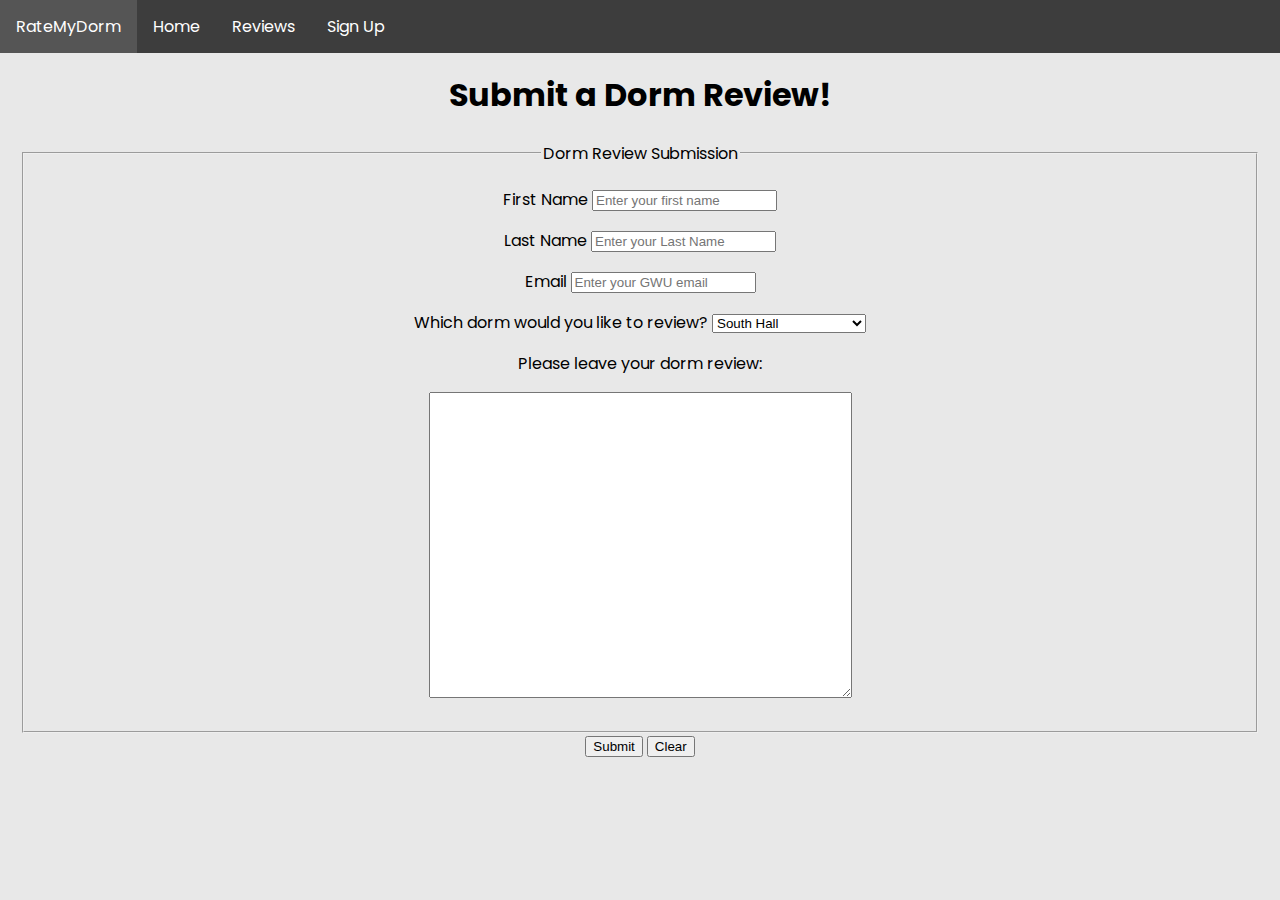
==== reviewform.html @ 8cee73ca "Harman's Updates 11/26" ====
<!DOCTYPE html>
<html lang="en">
<head>
   <title>Review Submission</title>
   <link rel="stylesheet" href="styles.css">
</head>
<body>
    <ul>
        <li><a class="active" href="./index.html">RateMyDorm</a></li>
        <li><a href="./index.html">Home</a></li>
        <li><a href="./reviews.html">Reviews</a></li>
        <li><a href="./signUp.html">Sign Up</a></li>
    </ul>
    <div class='homeBody'>
        <h1>Submit a Dorm Review!</h1>
        <form method="post" action="dorm_review_submission.php">
          <fieldset>
             <legend>Dorm Review Submission</legend>
             <p>
                <label>First Name</label>
                <input type="text" name="fname" placeholder="Enter your first name">
             </p>
             <p>
                <label>Last Name</label>
                <input type="text" name="lname" placeholder="Enter your Last Name">
             </p>
             <p>
                <label>Email</label>
                <input type="text" name="email" placeholder="Enter your GWU email">
             </p>
             <p>
                <label>Which dorm would you like to review?</label>
                <select name="specificdorm">
                    <option>South Hall</option>
                    <option>District House</option>
                    <option>Shenkman Hall</option>
                    <option>1959 E St.</option>
                    <option>2109 F St.</option>
                    <option>The Dakota</option>
                    <option>FSK Hall</option>
                    <option>Fulbright Hall</option>
                    <option>International House</option>
                    <option>JBKO Hall</option>
                    <option>Mitchell Hall</option>
                    <option>Munson Hall</option>
                    <option>Philip Amsterdam Hall</option>
                </select>
             </p>
             <p>
                <label>Please leave your dorm review: </label>
                <div>
                    <textarea name="dormreview" rows="20" cols="50"></textarea>
                </div>
             </p>
          </fieldset>
          <input type="submit">
          <input type="button" value="Clear">
       </form>
    </div>
</body>
---- styles.css ----
/* Google Fonts - Poppins */
@import url('https://fonts.googleapis.com/css2?family=Poppins:wght@300;400;500;600&display=swap');

body {
    margin:0;
    font-family: 'Poppins', sans-serif;
    background-color: #E8E8E8;
}

ul {
list-style-type: none;
margin: 0;
padding: 0;
overflow: hidden;
background-color: #3D3D3D;
position: fixed;
top: 0;
width: 100%;
}

li {
float: left;
}

li a {
display: block;
color: white;
text-align: center;
padding: 14px 16px;
text-decoration: none;
}

li a:hover:not(.active) {
background-color: #111;
}

.active {
background-color: #947F57;
}
.homeBody {
    padding:20px;
    margin-top:30px;
    height:800px;
    background-color: #E8E8E8;
    text-align: center;
}
.button {
    border: none;
    outline: none;
    color: white;
    padding: 1rem 3rem;
    border-radius: 1rem;
    background-color: #947F57;
    cursor: pointer;
}
.collapsible {
    background-color: #3D3D3D;
    color: white;
    cursor: pointer;
    padding: 18px;
    width: 100%;
    border: 0.5px solid black;
    text-align: center;
    outline: none;
    font-size: 15px;
  }
.collapsibleContainer {
    padding: 0px 300px 0px 300px;
}
  
  .active, .collapsible:hover {
    background-color: #555;
  }
  
  .content {
    padding: 0 18px;
    display: none;
    overflow: hidden;
    background-color: #f1f1f1;
  }
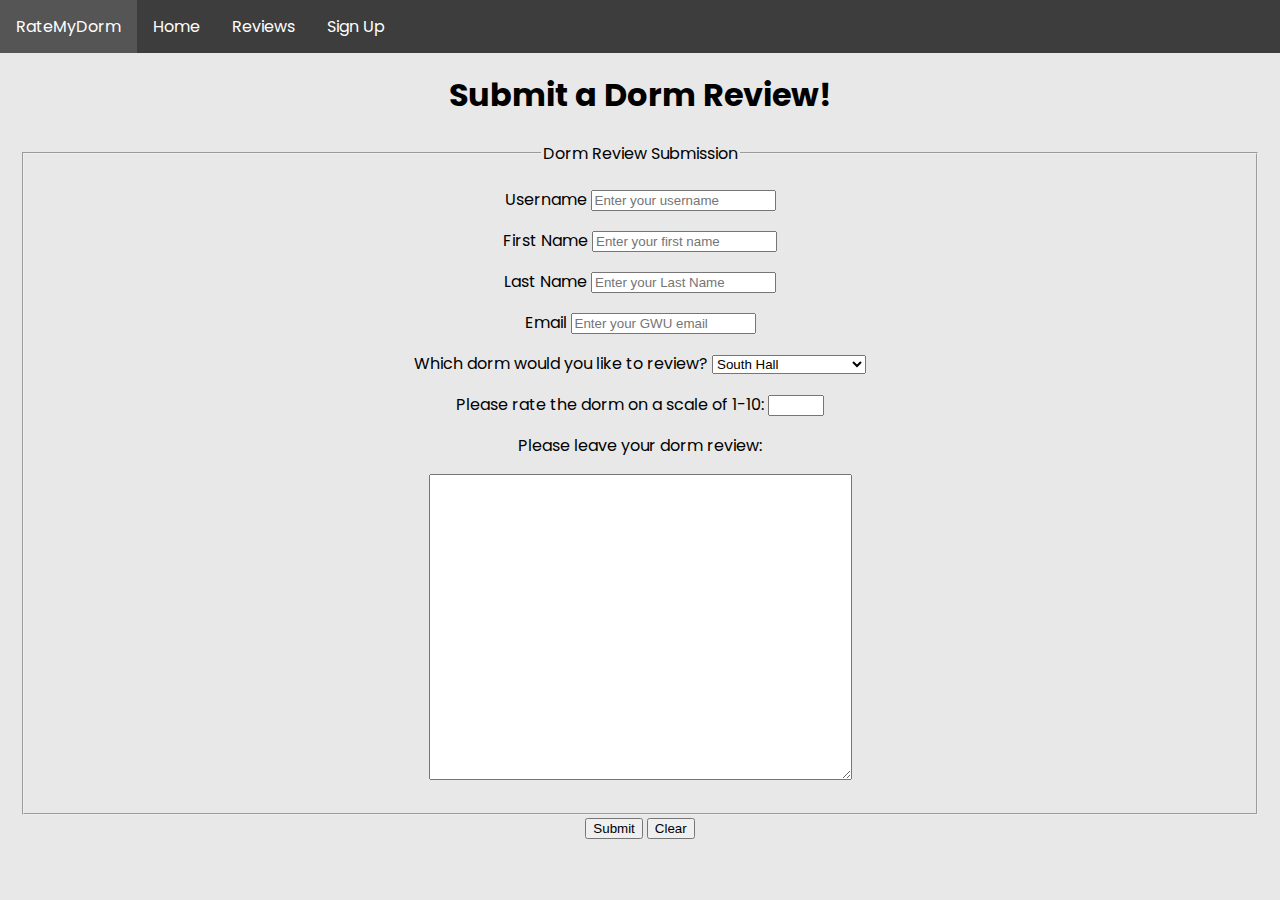
==== commit 1081bbdd: "Add files via upload" ====
--- a/reviewform.html
+++ b/reviewform.html
@@ -16,6 +16,10 @@
         <form method="post" action="dorm_review_submission.php">
           <fieldset>
              <legend>Dorm Review Submission</legend>
+             <p>
+               <label>Username</label>
+               <input type="text" name="username" placeholder="Enter your username">
+            </p>
              <p>
                 <label>First Name</label>
                 <input type="text" name="fname" placeholder="Enter your first name">
@@ -47,6 +51,10 @@
                 </select>
              </p>
              <p>
+               <label id="rating">Please rate the dorm on a scale of 1-10: </label>
+               <input type="number" id="rating" name="rating" min="1" max="10">
+            </p>
+             <p>
                 <label>Please leave your dorm review: </label>
                 <div>
                     <textarea name="dormreview" rows="20" cols="50"></textarea>
